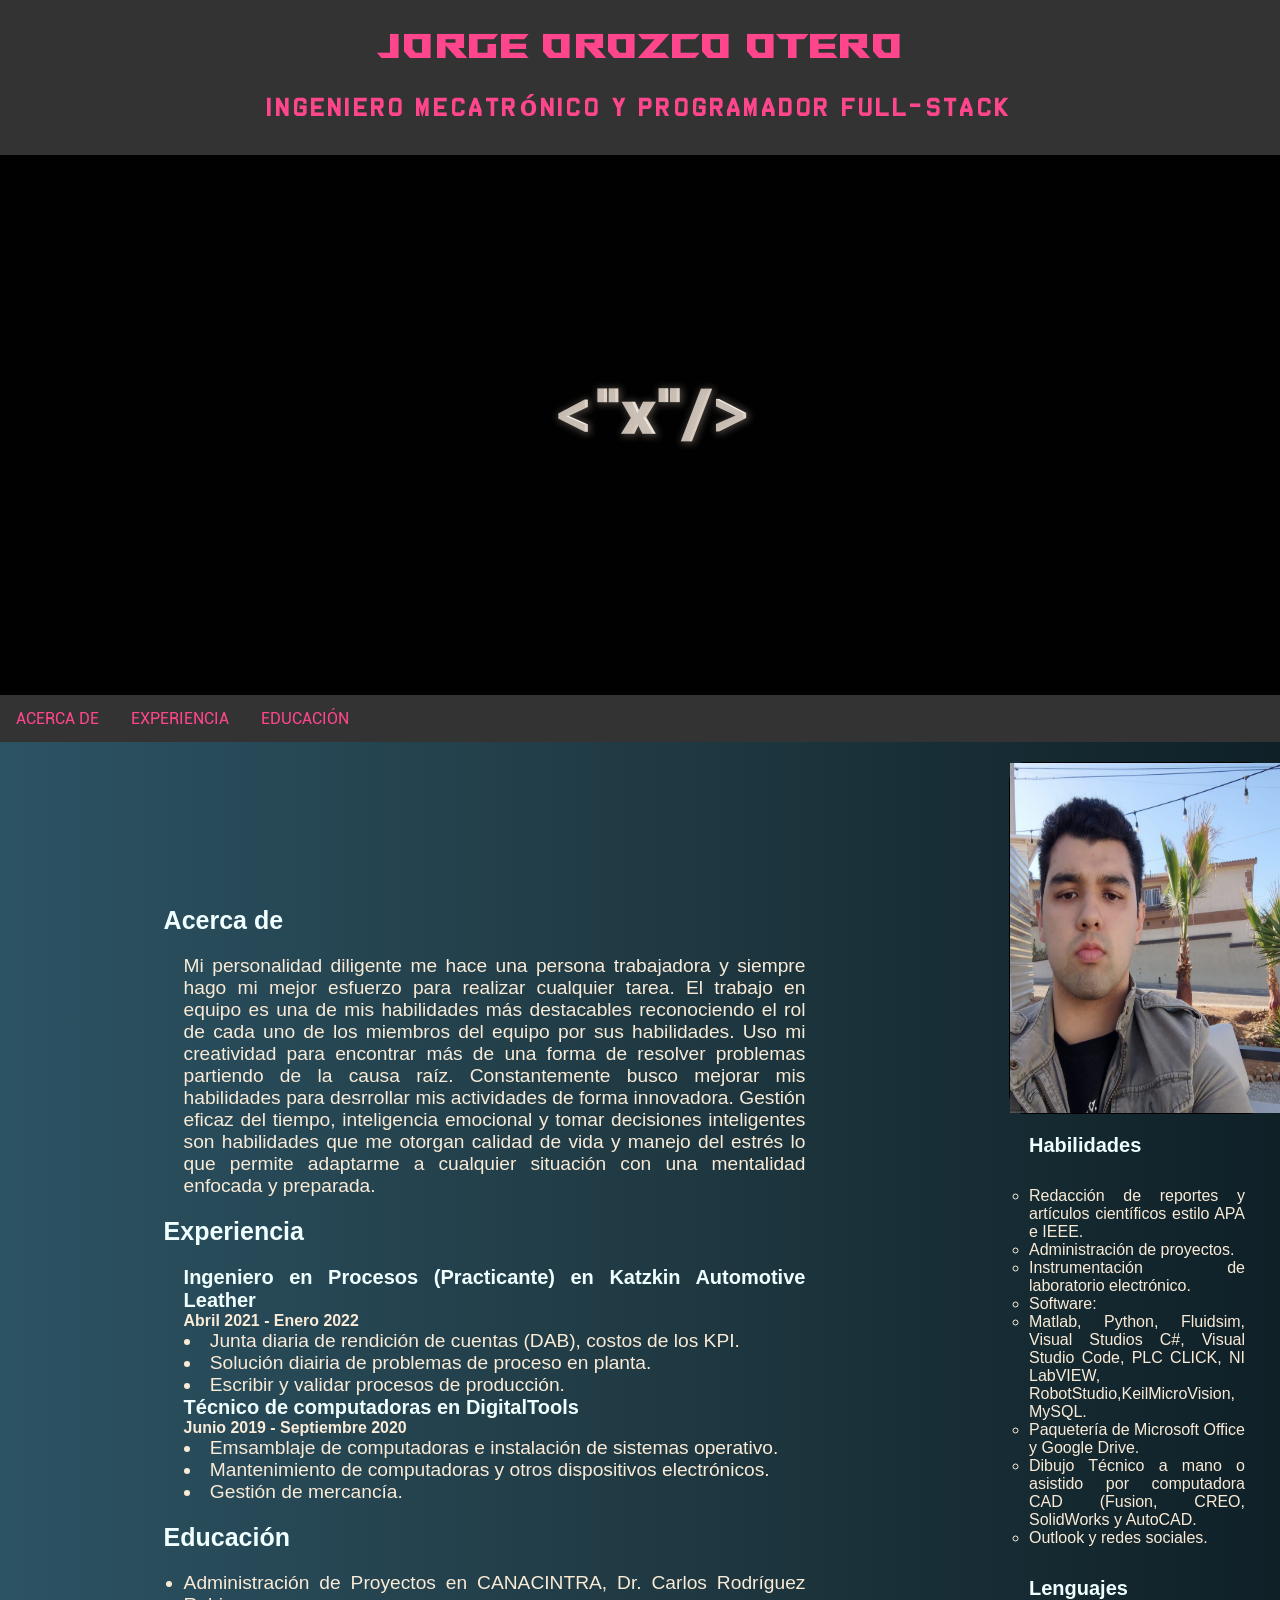
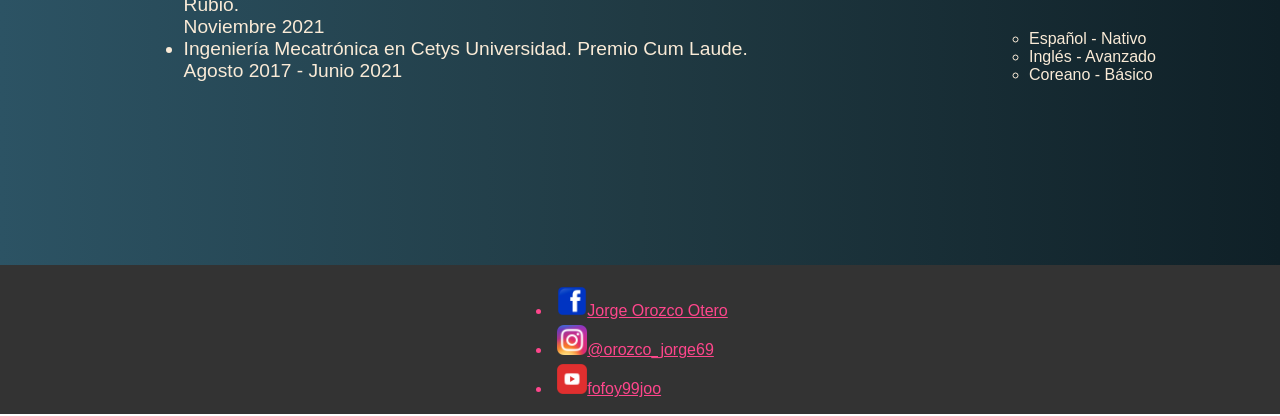
==== index.html @ 2bfb11a1 "Version 1" ====
<!DOCTYPE html5>
<html>
    <head>
        <link href="styles/ResumeIndex.css" rel="stylesheet">
        <meta charset="utf-8">
        <meta http-equiv="X-UA-Compatible" content="IE=edge">
        <meta name="viewport" content="width=device-width, initial-scale=1.0">
        <meta name="author" content="Jorge Orozco-Otero">
        <meta name="description" content="My Personal Portfolio">
        <meta name="keywords" content="html5,css,software engineering">
        <title>mastertruckx.github.io</title>
    </head>
    <body>
        <header>
            <h1><strong>Jorge Orozco Otero</strong></h1>
            <h2>Ingeniero Mecatrónico y Programador Full-Stack</h2>
            <img id="imglogo" src="Images/Logo.png" alt="Logo de Proyectos Jorge Orozco Otero">
        </header> 
        <nav class="topnav">
            <a href="#AD">ACERCA DE</a>
            <a href="#Exp">EXPERIENCIA</a>
            <a href="#Edu">EDUCACIÓN</a>
        </nav>
        <main>
            <section>
                <h3 id="AD">Acerca de</h3>
                <article>
                    <p>Mi personalidad diligente me hace una persona trabajadora y siempre hago mi mejor esfuerzo para
                        realizar cualquier tarea. El trabajo en equipo es una de mis habilidades más destacables reconociendo
                        el rol de cada uno de los miembros del equipo por sus habilidades. Uso mi creatividad para encontrar más de
                        una forma de resolver problemas partiendo de la causa raíz. Constantemente busco mejorar mis
                        habilidades para desrrollar mis actividades de forma innovadora. Gestión eficaz del tiempo, inteligencia emocional y
                        tomar decisiones inteligentes son habilidades que me otorgan calidad de vida y manejo del estrés lo que permite adaptarme
                        a cualquier situación con una mentalidad enfocada y preparada.
                    </p>
                </article>
                <h3 id="Exp">Experiencia</h3>
                <article>
                    <h4>Ingeniero en Procesos (Practicante) en Katzkin Automotive Leather</h4>
                    <h5>Abril 2021 - Enero 2022</h5>
                    <lu>
                        <li>Junta diaria de rendición de cuentas (DAB), costos de los KPI.</li>
                        <li>Solución diairia de problemas de proceso en planta.</li>
                        <li>Escribir y validar procesos de producción.</li>
                    </lu>
                    <h4>Técnico de computadoras en DigitalTools</h4>
                    <h5>Junio 2019 - Septiembre 2020</h5>
                    <lu>
                        <li>Emsamblaje de computadoras e instalación de sistemas operativo.</li>
                        <li>Mantenimiento de computadoras y otros dispositivos electrónicos.</li>
                        <li>Gestión de mercancía.</li>
                    </lu>
                </article>
                <h3 id="Edu">Educación</h3>
                <article>
                    <ul>
                        <li>Administración de Proyectos en CANACINTRA, Dr. Carlos Rodríguez Rubio.</li>
                        Noviembre 2021
                        <li>Ingeniería Mecatrónica en Cetys Universidad. Premio Cum Laude.</li>
                        Agosto 2017 - Junio 2021
                    </ul>
                </article>
            </section>
            <aside>
                <ul>
                    <div class="pp">
                        <img src="Images/PP.jpg" alt="Imagen de Perfil Jorge Orozco Otero" width="270" height="350"> 
                    </div>
    
                    <h4 class="at">Habilidades</h4>
                    <article class="aa">
                        <ul>
                            <li>Redacción de reportes y artículos científicos estilo APA e IEEE.</li>
                            <li>Administración de proyectos.</li>
                            <li>Instrumentación de laboratorio electrónico.</li>
                            <li>Software:
                                <lu>
                                    <li>Matlab, Python, Fluidsim, Visual Studios C#, Visual Studio Code, PLC CLICK, NI LabVIEW, RobotStudio,KeilMicroVision, MySQL.</li>
                                </lu>
                            </li>
                            <li>Paquetería de Microsoft Office y Google Drive.</li>
                            <li>Dibujo Técnico a mano o asistido por computadora CAD (Fusion, CREO, SolidWorks y AutoCAD.</li>
                            <li>Outlook y redes sociales.</li>
                        </ul>
                    </article>
                    
    
                    <h4 class="at">Lenguajes</h4>
                    <article class="aa">
                        <ul>
                            <li>Español - Nativo</li>
                            <li>Inglés - Avanzado</li>
                            <li>Coreano - Básico</li>
                        </ul>
                    </article>
                </ul>
                
                
            </aside>
        </main>

        <footer>
            <div>
                <ul>
                    <li><img class="icon" src="Images/Facebook.png" alt="Facebook icon"><a class="link" href="https://www.facebook.com/jorge.orozcootero" target="_blank">Jorge Orozco Otero</a></li>
                    <li><img class="icon" src="Images/Instagram.webp" alt="Instagram icon"><a class="link" href="https://www.instagram.com/orozco_jorge69/" target="_blank">@orozco_jorge69</a></li>
                    <li><img class="icon" src="Images/YouTube.webp" alt="YouTube icon"><a class="link" href="https://www.youtube.com/user/fofoy99joo/videos" target="_blank">fofoy99joo</a></li>
                </ul>

            </div>
        </footer>
    </body>
</html>
---- styles/ResumeIndex.css ----
*, html {
    margin: 0;
    padding: 0;
    box-sizing: content-box;
}

@font-face {
    font-family: ROG;
    src: url(Fonts/ROGFontsv1.6-Regular.ttf);
  }

@font-face {
    font-family: Dev Goth;
    src: url(Fonts/devgothic.TTF);
  }

@font-face {
    font-family: Rob;
    src: url(Fonts/Roboto-Regular.ttf);
  }

h1 {
    font-family: ROG,"Roboto Condensed","Segoe UI",Arial,"PingFang TC","Microsoft JhengHei","Microsoft YaHei",sans-serif;
    font-size: 50px;
}

h2 {
    font-family: 'Dev Goth',monospace;
    font-size: 30px;
    padding: 1em;
}

h3 {
    font-family: Helvetica, sans-serif;
    font-size: 25px;
    color: azure;
}

h4 {
    font-family: Helvetica, sans-serif;
    font-size: 20px;
    color: azure;
}

body{
    margin: 0;
    /*background-color: rgb(201,201,201);*/
    background: #0F2027;  /* fallback for old browsers */
    background: -webkit-linear-gradient(to right, #2C5364, #203A43, #0F2027);  /* Chrome 10-25, Safari 5.1-6 */
    background: linear-gradient(to right, #2C5364, #203A43, #0F2027); /* W3C, IE 10+/ Edge, Firefox 16+, Chrome 26+, Opera 12+, Safari 7+ */

    font-family: sans-serif;
    position: relative;
    /*con esto se mantiene arriba*/
    display: grid;
    min-height: 100vh;
    grid-template-rows: auto 1fr auto;
    /*display: flex;
    flex-direction: column;
    min-height: 100vh;*/
}

header {
    background-color: #333;
    color: rgb(255, 70, 140);
    text-align: center;
    letter-spacing: 0.2em;
}

/* The navbar container */
.topnav {
    /*overflow: hidden;*/
    background-color: #333;
    font-family: Rob;
  }
  /* Navbar links */
.topnav a {
    float: left;
    display: block;
    color: rgb(255, 70, 140);
    text-align: center;
    padding: 14px 16px;
    text-decoration: none;
  }
  /* Links - change color on hover */
.topnav a:hover {
    background-color: #ddd;
    color: royalblue;
  }

main {
    display: flex;
    flex-wrap: nowrap;
    width: 100%;
    height: auto;
}

section {
    margin: 10px;
    padding: 12%;
    font-size: larger;
}

aside {
    margin: 10px 5px 10px 10px;
    width: 20%;
    height: auto;
    /*border: 2.5px dotted black;*/
    align-items: center;
    justify-content: center;
    padding: 10px;
    /*display: flex;
    flex-wrap: wrap;
    flex-direction: row;*/

}

article{
    text-align: justify;
    margin: 20px;
    color: antiquewhite;
}

#imglogo { 
    width: 100%;
    height: auto;
}

.pp {
    border: 1px  black;
    border-style:groove;
    border-radius: 6%;
}

.aa {
    margin: 10px;
    padding: 10px;
}

.at {
    margin: 10px;
    padding: 10px;
    align-items: center;
}
.icon {
    width: 30px;
    height: 30px;
    margin: 5px 0 0 5px;
}

.link {
    color:rgb(255, 70, 140);
}

footer {
    display: flex;
    flex-wrap: nowrap;
    flex-direction: column;
    background-color: #333;
    color: rgb(255, 70, 140);
    align-items: center;
    /*margin-top: auto;*/
    padding: 1em;
}
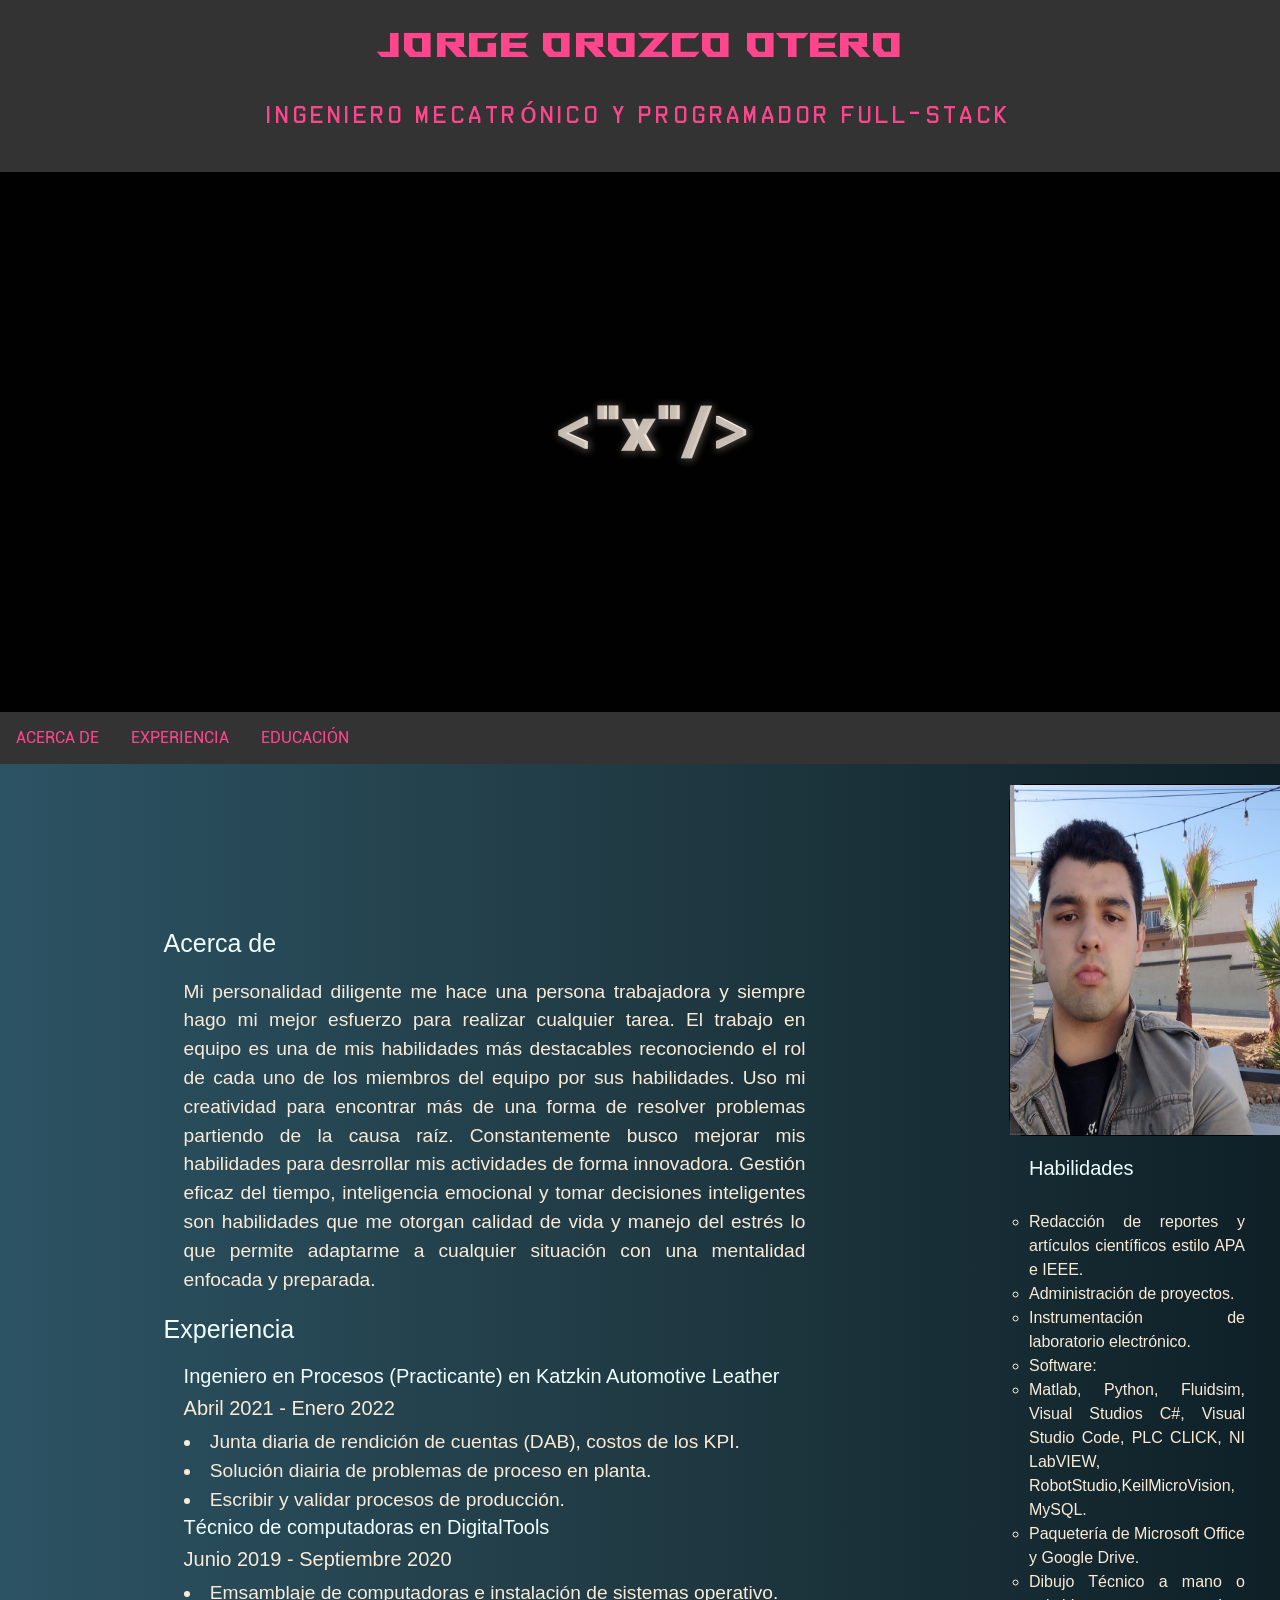
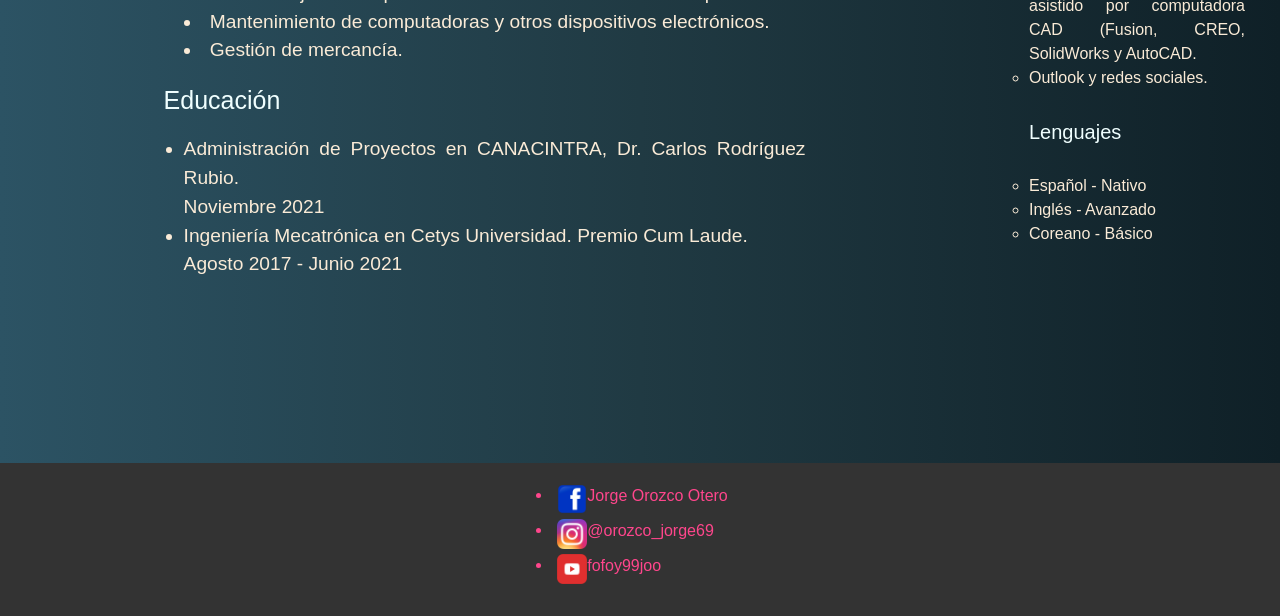
==== commit 6fecbe22: "Bootstrap Links v4.6" ====
--- a/index.html
+++ b/index.html
@@ -1,6 +1,9 @@
 <!DOCTYPE html5>
 <html>
     <head>
+        <!--Estilos Bootstrap-->
+        <link rel="stylesheet" href="https://cdn.jsdelivr.net/npm/bootstrap@4.6.2/dist/css/bootstrap.min.css" integrity="sha384-xOolHFLEh07PJGoPkLv1IbcEPTNtaed2xpHsD9ESMhqIYd0nLMwNLD69Npy4HI+N" crossorigin="anonymous">
+        <!--Estilos CSS-->
         <link href="styles/ResumeIndex.css" rel="stylesheet">
         <meta charset="utf-8">
         <meta http-equiv="X-UA-Compatible" content="IE=edge">
@@ -109,5 +112,9 @@
 
             </div>
         </footer>
+    <!--Scripts de Bootstraps-->
+        <script src="https://cdn.jsdelivr.net/npm/jquery@3.5.1/dist/jquery.slim.min.js" integrity="sha384-DfXdz2htPH0lsSSs5nCTpuj/zy4C+OGpamoFVy38MVBnE+IbbVYUew+OrCXaRkfj" crossorigin="anonymous"></script>
+        <script src="https://cdn.jsdelivr.net/npm/popper.js@1.16.1/dist/umd/popper.min.js" integrity="sha384-9/reFTGAW83EW2RDu2S0VKaIzap3H66lZH81PoYlFhbGU+6BZp6G7niu735Sk7lN" crossorigin="anonymous"></script>
+        <script src="https://cdn.jsdelivr.net/npm/bootstrap@4.6.2/dist/js/bootstrap.min.js" integrity="sha384-+sLIOodYLS7CIrQpBjl+C7nPvqq+FbNUBDunl/OZv93DB7Ln/533i8e/mZXLi/P+" crossorigin="anonymous"></script>
     </body>
 </html>
--- a/styles/ResumeIndex.css
+++ b/styles/ResumeIndex.css
@@ -95,6 +95,21 @@
     height: auto;
 }
 
+@media (max-width: 600px){
+    main{
+        width: 50%;
+        flex-wrap: wrap;
+    }
+}
+/*
+@media (max-width: 600px){
+    main{
+        width: 25%;
+        flex-wrap: wrap;
+    }
+}
+*/
+
 section {
     margin: 10px;
     padding: 12%;
@@ -140,7 +155,7 @@
 .at {
     margin: 10px;
     padding: 10px;
-    align-items: center;
+    align-self: center;
 }
 .icon {
     width: 30px;
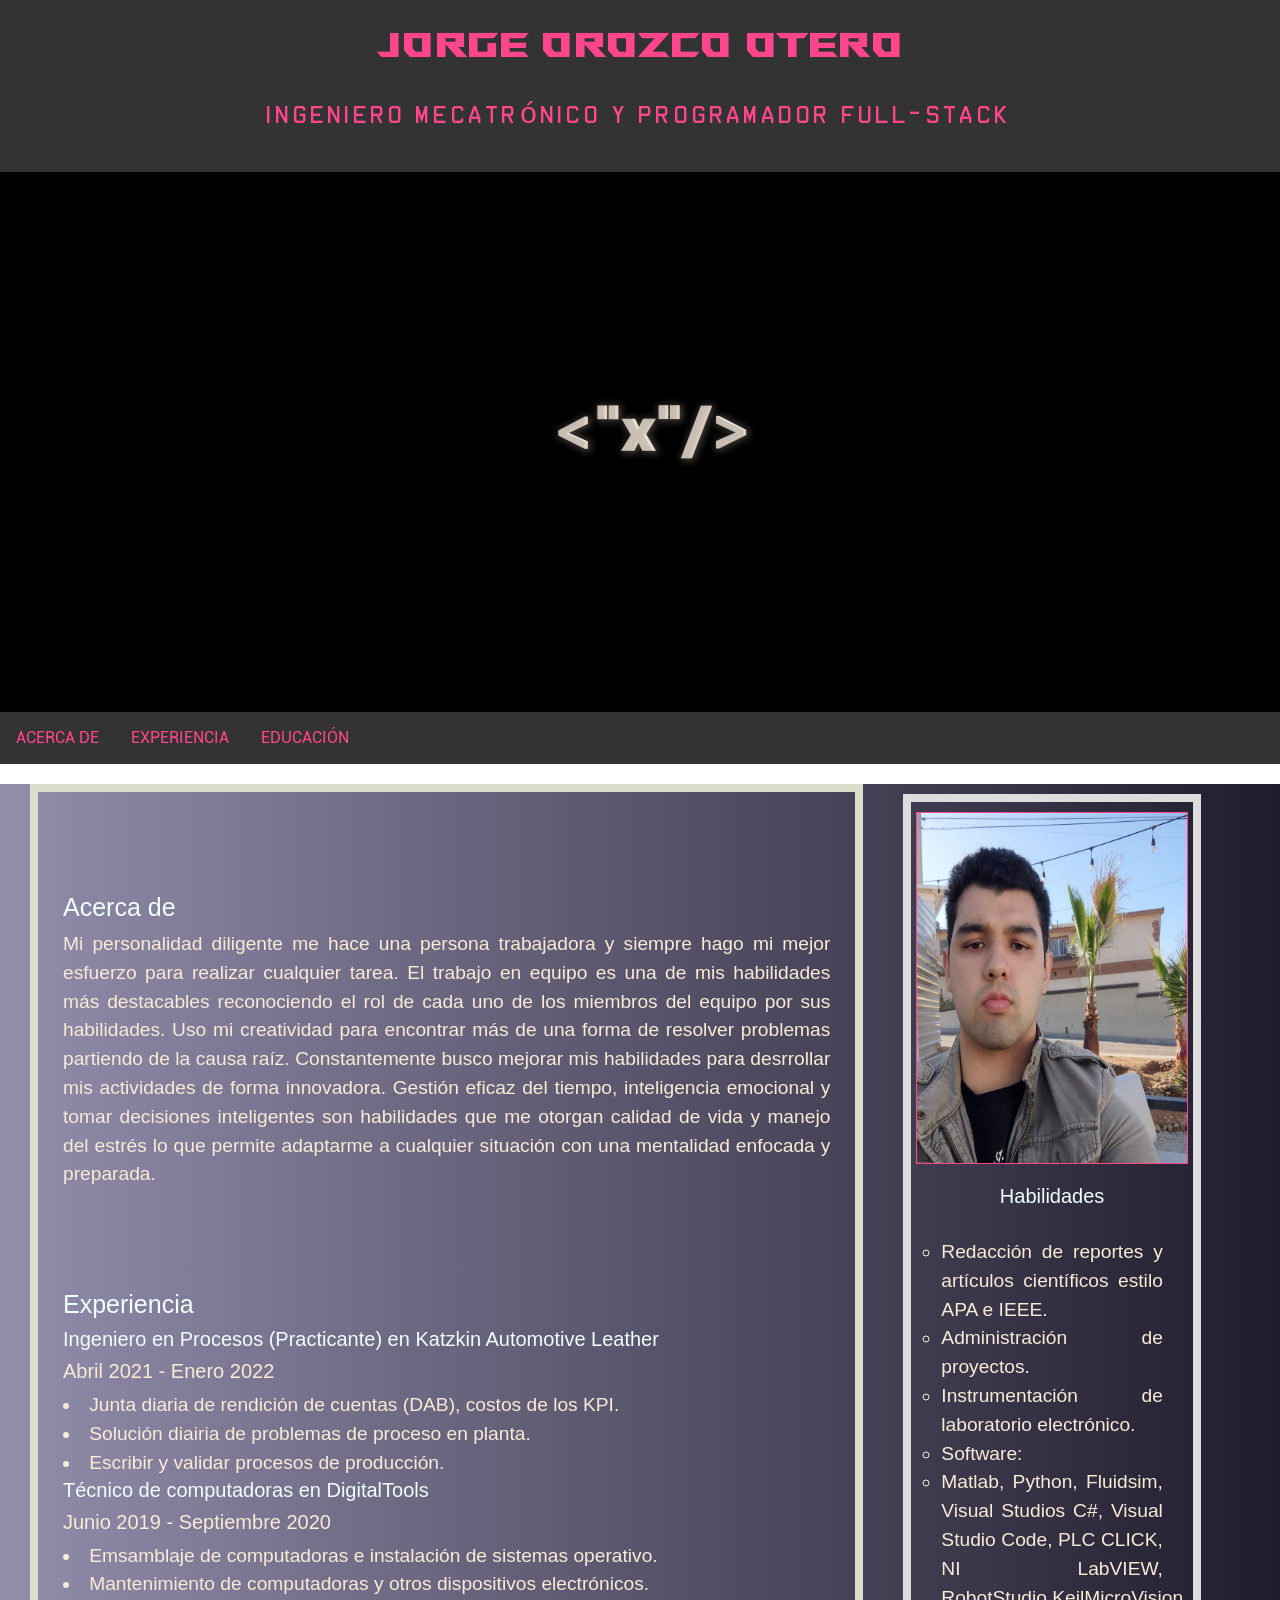
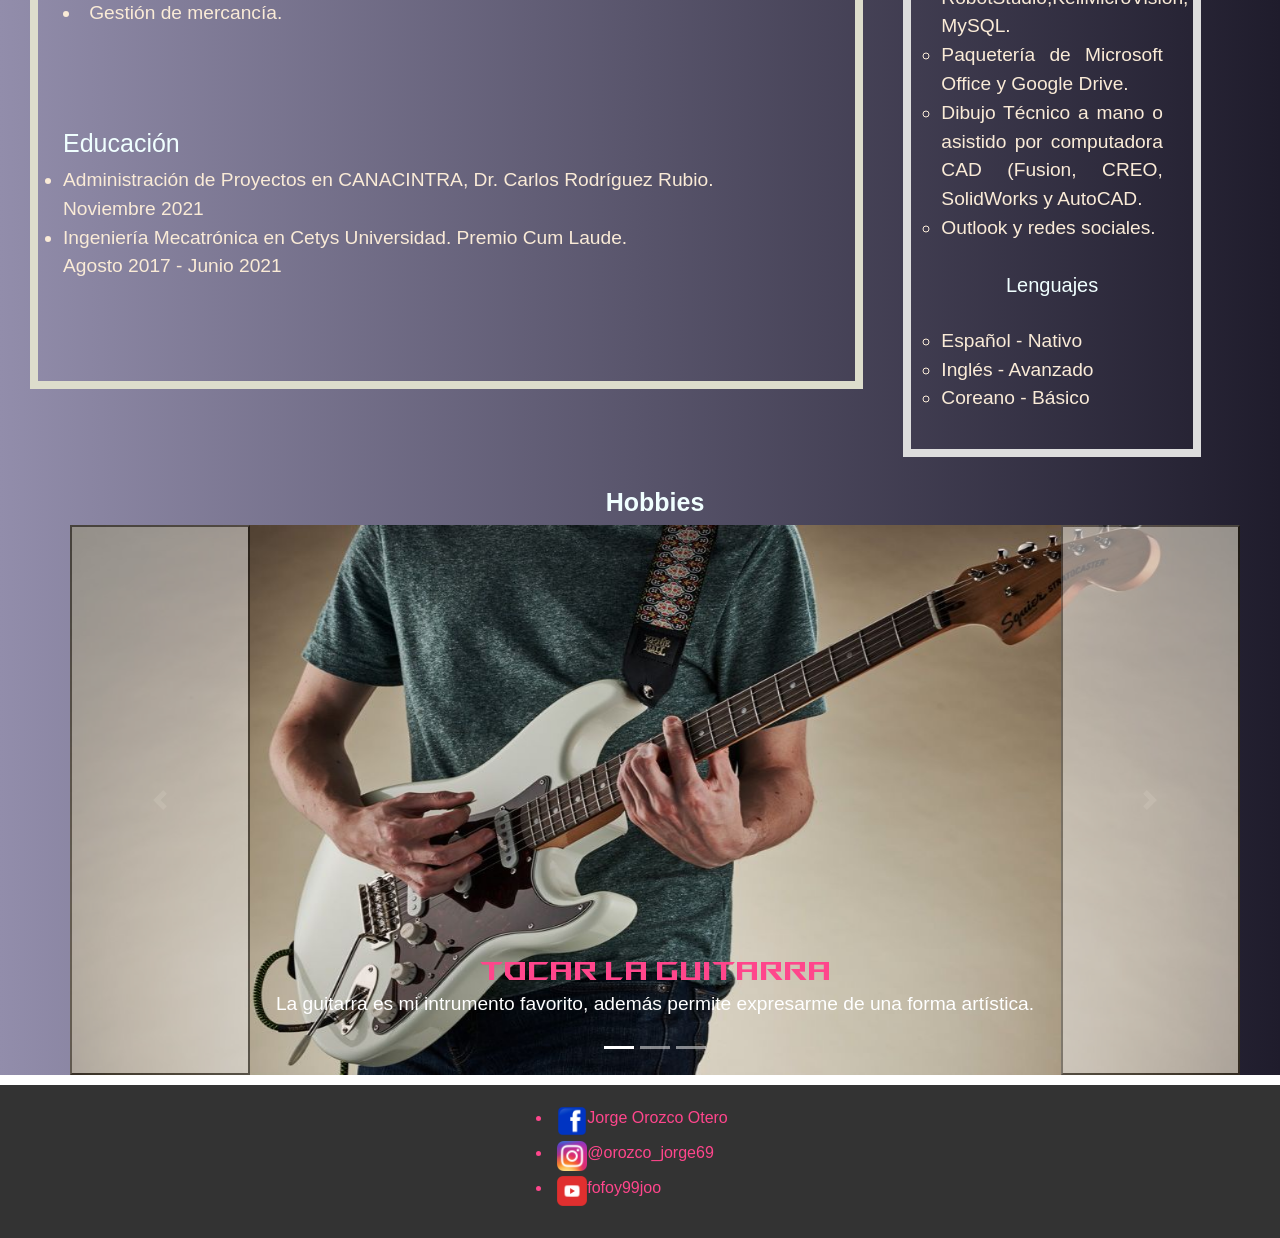
==== commit f8b6acfc: "Version 2 Bootstrap" ====
--- a/index.html
+++ b/index.html
@@ -1,120 +1,216 @@
 <!DOCTYPE html5>
 <html>
-    <head>
-        <!--Estilos Bootstrap-->
-        <link rel="stylesheet" href="https://cdn.jsdelivr.net/npm/bootstrap@4.6.2/dist/css/bootstrap.min.css" integrity="sha384-xOolHFLEh07PJGoPkLv1IbcEPTNtaed2xpHsD9ESMhqIYd0nLMwNLD69Npy4HI+N" crossorigin="anonymous">
-        <!--Estilos CSS-->
-        <link href="styles/ResumeIndex.css" rel="stylesheet">
-        <meta charset="utf-8">
-        <meta http-equiv="X-UA-Compatible" content="IE=edge">
-        <meta name="viewport" content="width=device-width, initial-scale=1.0">
-        <meta name="author" content="Jorge Orozco-Otero">
-        <meta name="description" content="My Personal Portfolio">
-        <meta name="keywords" content="html5,css,software engineering">
-        <title>mastertruckx.github.io</title>
-    </head>
-    <body>
-        <header>
-            <h1><strong>Jorge Orozco Otero</strong></h1>
-            <h2>Ingeniero Mecatrónico y Programador Full-Stack</h2>
-            <img id="imglogo" src="Images/Logo.png" alt="Logo de Proyectos Jorge Orozco Otero">
-        </header> 
-        <nav class="topnav">
-            <a href="#AD">ACERCA DE</a>
-            <a href="#Exp">EXPERIENCIA</a>
-            <a href="#Edu">EDUCACIÓN</a>
-        </nav>
-        <main>
-            <section>
-                <h3 id="AD">Acerca de</h3>
-                <article>
-                    <p>Mi personalidad diligente me hace una persona trabajadora y siempre hago mi mejor esfuerzo para
-                        realizar cualquier tarea. El trabajo en equipo es una de mis habilidades más destacables reconociendo
-                        el rol de cada uno de los miembros del equipo por sus habilidades. Uso mi creatividad para encontrar más de
-                        una forma de resolver problemas partiendo de la causa raíz. Constantemente busco mejorar mis
-                        habilidades para desrrollar mis actividades de forma innovadora. Gestión eficaz del tiempo, inteligencia emocional y
-                        tomar decisiones inteligentes son habilidades que me otorgan calidad de vida y manejo del estrés lo que permite adaptarme
-                        a cualquier situación con una mentalidad enfocada y preparada.
-                    </p>
-                </article>
-                <h3 id="Exp">Experiencia</h3>
-                <article>
-                    <h4>Ingeniero en Procesos (Practicante) en Katzkin Automotive Leather</h4>
-                    <h5>Abril 2021 - Enero 2022</h5>
-                    <lu>
-                        <li>Junta diaria de rendición de cuentas (DAB), costos de los KPI.</li>
-                        <li>Solución diairia de problemas de proceso en planta.</li>
-                        <li>Escribir y validar procesos de producción.</li>
-                    </lu>
-                    <h4>Técnico de computadoras en DigitalTools</h4>
-                    <h5>Junio 2019 - Septiembre 2020</h5>
-                    <lu>
-                        <li>Emsamblaje de computadoras e instalación de sistemas operativo.</li>
-                        <li>Mantenimiento de computadoras y otros dispositivos electrónicos.</li>
-                        <li>Gestión de mercancía.</li>
-                    </lu>
-                </article>
-                <h3 id="Edu">Educación</h3>
-                <article>
-                    <ul>
-                        <li>Administración de Proyectos en CANACINTRA, Dr. Carlos Rodríguez Rubio.</li>
-                        Noviembre 2021
-                        <li>Ingeniería Mecatrónica en Cetys Universidad. Premio Cum Laude.</li>
-                        Agosto 2017 - Junio 2021
-                    </ul>
-                </article>
-            </section>
-            <aside>
-                <ul>
-                    <div class="pp">
-                        <img src="Images/PP.jpg" alt="Imagen de Perfil Jorge Orozco Otero" width="270" height="350"> 
+
+<head>
+    <!--Estilos Bootstrap-->
+    <link rel="stylesheet" href="https://cdn.jsdelivr.net/npm/bootstrap@4.6.2/dist/css/bootstrap.min.css"
+        integrity="sha384-xOolHFLEh07PJGoPkLv1IbcEPTNtaed2xpHsD9ESMhqIYd0nLMwNLD69Npy4HI+N" crossorigin="anonymous">
+    <!--Estilos CSS-->
+    <link href="styles/ResumeIndex.css" rel="stylesheet">
+    <meta charset="utf-8">
+    <meta http-equiv="X-UA-Compatible" content="IE=edge">
+    <meta name="viewport" content="width=device-width, initial-scale=1.0">
+    <meta name="author" content="Jorge Orozco-Otero">
+    <meta name="description" content="My Personal Portfolio">
+    <meta name="keywords" content="html5,css,software engineering">
+    <title>Jorge Orozco-Otero Resume</title>
+</head>
+
+<body>
+    <header>
+        <h1><strong>Jorge Orozco Otero</strong></h1>
+        <h2>Ingeniero Mecatrónico y Programador Full-Stack</h2>
+        <img id="imglogo" src="Images/Logo.png" alt="Logo de Proyectos Jorge Orozco Otero">
+    </header>
+    <!--Inicia Navbar-->
+    <nav class="topnav">
+        <a href="#AD">ACERCA DE</a>
+        <a href="#Exp">EXPERIENCIA</a>
+        <a href="#Edu">EDUCACIÓN</a>
+    </nav>
+    <!--Termina Navbar-->
+    <main>
+        
+    <section id="info-one">
+        <div class="center">
+            <div class="row">
+                <div class="col-md-8">
+                    <div class="center_content_left">
+                        <div class="art">
+                            <h3 id="AD">Acerca de</h3>
+                            <p>Mi personalidad diligente me hace una persona trabajadora y siempre hago mi mejor
+                                esfuerzo para
+                                realizar cualquier tarea. El trabajo en equipo es una de mis habilidades más destacables
+                                reconociendo
+                                el rol de cada uno de los miembros del equipo por sus habilidades. Uso mi creatividad
+                                para
+                                encontrar más de
+                                una forma de resolver problemas partiendo de la causa raíz. Constantemente busco mejorar
+                                mis
+                                habilidades para desrrollar mis actividades de forma innovadora. Gestión eficaz del
+                                tiempo,
+                                inteligencia emocional y
+                                tomar decisiones inteligentes son habilidades que me otorgan calidad de vida y manejo
+                                del estrés
+                                lo que permite adaptarme
+                                a cualquier situación con una mentalidad enfocada y preparada.
+                            </p>
+                        </div>
+                        <div class="art">
+                            <h3 id="Exp">Experiencia</h3>
+                            <h4>Ingeniero en Procesos (Practicante) en Katzkin Automotive Leather</h4>
+                            <h5>Abril 2021 - Enero 2022</h5>
+                            <lu>
+                                <li>Junta diaria de rendición de cuentas (DAB), costos de los KPI.</li>
+                                <li>Solución diairia de problemas de proceso en planta.</li>
+                                <li>Escribir y validar procesos de producción.</li>
+                            </lu>
+                            <h4>Técnico de computadoras en DigitalTools</h4>
+                            <h5>Junio 2019 - Septiembre 2020</h5>
+                            <lu>
+                                <li>Emsamblaje de computadoras e instalación de sistemas operativo.</li>
+                                <li>Mantenimiento de computadoras y otros dispositivos electrónicos.</li>
+                                <li>Gestión de mercancía.</li>
+                            </lu>
+                        </div>
+                        <div class="art">
+                            <h3 id="Edu">Educación</h3>
+                            <ul>
+                                <li>Administración de Proyectos en CANACINTRA, Dr. Carlos Rodríguez Rubio.</li>
+                                Noviembre 2021
+                                <li>Ingeniería Mecatrónica en Cetys Universidad. Premio Cum Laude.</li>
+                                Agosto 2017 - Junio 2021
+                            </ul>
+                        </div>
                     </div>
+                </div>
+                <div class="col-md-3">
+                    <div class="center_content_right">
+                        <div class="pp">
+                            <img src="Images/PP.jpg" alt="Imagen de Perfil Jorge Orozco Otero" width="270"
+                                height="350">
+                        </div>
+                        <ul>
+                            <h4 class="at">Habilidades</h4>
+                            <div class="aa">
+                                <ul>
+                                    <li>Redacción de reportes y artículos científicos estilo APA e IEEE.</li>
+                                    <li>Administración de proyectos.</li>
+                                    <li>Instrumentación de laboratorio electrónico.</li>
+                                    <li>Software:
+                                        <lu>
+                                    <li>Matlab, Python, Fluidsim, Visual Studios C#, Visual Studio Code, PLC CLICK,
+                                        NI LabVIEW,
+                                        RobotStudio,KeilMicroVision, MySQL.</li>
+                                    </lu>
+                                    </li>
+                                    <li>Paquetería de Microsoft Office y Google Drive.</li>
+                                    <li>Dibujo Técnico a mano o asistido por computadora CAD (Fusion, CREO,
+                                        SolidWorks y
+                                        AutoCAD.</li>
+                                    <li>Outlook y redes sociales.</li>
+                                </ul>
+                            </div>
+
+
+                            <h4 class="at">Lenguajes</h4>
+                            <div class="aa">
+                                <ul>
+                                    <li>Español - Nativo</li>
+                                    <li>Inglés - Avanzado</li>
+                                    <li>Coreano - Básico</li>
+                                </ul>
+                            </div>
+                        </ul>
+                    </div>
+                </div>
+            </div>
+        </div>
+    </section>
     
-                    <h4 class="at">Habilidades</h4>
-                    <article class="aa">
-                        <ul>
-                            <li>Redacción de reportes y artículos científicos estilo APA e IEEE.</li>
-                            <li>Administración de proyectos.</li>
-                            <li>Instrumentación de laboratorio electrónico.</li>
-                            <li>Software:
-                                <lu>
-                                    <li>Matlab, Python, Fluidsim, Visual Studios C#, Visual Studio Code, PLC CLICK, NI LabVIEW, RobotStudio,KeilMicroVision, MySQL.</li>
-                                </lu>
-                            </li>
-                            <li>Paquetería de Microsoft Office y Google Drive.</li>
-                            <li>Dibujo Técnico a mano o asistido por computadora CAD (Fusion, CREO, SolidWorks y AutoCAD.</li>
-                            <li>Outlook y redes sociales.</li>
-                        </ul>
-                    </article>
-                    
-    
-                    <h4 class="at">Lenguajes</h4>
-                    <article class="aa">
-                        <ul>
-                            <li>Español - Nativo</li>
-                            <li>Inglés - Avanzado</li>
-                            <li>Coreano - Básico</li>
-                        </ul>
-                    </article>
-                </ul>
-                
-                
-            </aside>
-        </main>
-
-        <footer>
-            <div>
-                <ul>
-                    <li><img class="icon" src="Images/Facebook.png" alt="Facebook icon"><a class="link" href="https://www.facebook.com/jorge.orozcootero" target="_blank">Jorge Orozco Otero</a></li>
-                    <li><img class="icon" src="Images/Instagram.webp" alt="Instagram icon"><a class="link" href="https://www.instagram.com/orozco_jorge69/" target="_blank">@orozco_jorge69</a></li>
-                    <li><img class="icon" src="Images/YouTube.webp" alt="YouTube icon"><a class="link" href="https://www.youtube.com/user/fofoy99joo/videos" target="_blank">fofoy99joo</a></li>
-                </ul>
-
+    <section id="info-two">
+        <div class="container">
+            <div class="row">
+                <div class="col-md-12">
+                    <!--Inicia Carrusel-->
+                    <div class="carrusel">
+                        <h3><strong>Hobbies</strong></h3>
+                        <div id="carouselExampleCaptions" class="carousel slide" data-ride="carousel">
+                            <ol class="carousel-indicators">
+                                <li data-target="#carouselExampleCaptions" data-slide-to="0" class="active"></li>
+                                <li data-target="#carouselExampleCaptions" data-slide-to="1"></li>
+                                <li data-target="#carouselExampleCaptions" data-slide-to="2"></li>
+                            </ol>
+                            <div class="carousel-inner">
+                                <div class="carousel-item active">
+                                    <img class="hobby_img" src="Images/guitar.jpg" class="d-block w-100" alt="guitar_image">
+                                    <div class="carousel-caption d-none d-md-block">
+                                        <h5>Tocar la Guitarra</h5>
+                                        <p>La guitarra es mi intrumento favorito, además permite expresarme de una forma
+                                            artística.</p>
+                                    </div>
+                                </div>
+                                <div class="carousel-item">
+                                    <img class="hobby_img" src="Images/videogames.jpg" class="d-block w-100" alt="gamer_image">
+                                    <div class="carousel-caption d-none d-md-block">
+                                        <h5>Jugar Videojuegos</h5>
+                                        <p>Jugar videojuegos me permite explotar mi creatividad y conocer historias
+                                            asombrosas.</p>
+                                    </div>
+                                </div>
+                                <div class="carousel-item">
+                                    <img class="hobby_img" src="Images/friends.jpeg" class="d-block w-100" alt="friends_image">
+                                    <div class="carousel-caption d-none d-md-block">
+                                        <h5>Salir con Amigos</h5>
+                                        <p>Los amigos son una segunda familia con los que tengo experiencias
+                                            inolvidables.</p>
+                                    </div>
+                                </div>
+                            </div>
+                            <button class="carousel-control-prev" type="button" data-target="#carouselExampleCaptions"
+                                data-slide="prev">
+                                <span class="carousel-control-prev-icon" aria-hidden="true"></span>
+                                <span class="sr-only">Previous</span>
+                            </button>
+                            <button class="carousel-control-next" type="button" data-target="#carouselExampleCaptions"
+                                data-slide="next">
+                                <span class="carousel-control-next-icon" aria-hidden="true"></span>
+                                <span class="sr-only">Next</span>
+                            </button>
+                        </div>
+                    </div>
+                    <!--Termina Carrusel-->
+                </div>
             </div>
-        </footer>
+        </div>
+    </section>
+
+    </main>    
+
+
+    <footer>
+        <div>
+            <ul>
+                <li><img class="icon" src="Images/Facebook.png" alt="Facebook icon"><a class="link"
+                        href="https://www.facebook.com/jorge.orozcootero" target="_blank">Jorge Orozco Otero</a></li>
+                <li><img class="icon" src="Images/Instagram.webp" alt="Instagram icon"><a class="link"
+                        href="https://www.instagram.com/orozco_jorge69/" target="_blank">@orozco_jorge69</a></li>
+                <li><img class="icon" src="Images/YouTube.webp" alt="YouTube icon"><a class="link"
+                        href="https://www.youtube.com/user/fofoy99joo/videos" target="_blank">fofoy99joo</a></li>
+            </ul>
+
+        </div>
+    </footer>
     <!--Scripts de Bootstraps-->
-        <script src="https://cdn.jsdelivr.net/npm/jquery@3.5.1/dist/jquery.slim.min.js" integrity="sha384-DfXdz2htPH0lsSSs5nCTpuj/zy4C+OGpamoFVy38MVBnE+IbbVYUew+OrCXaRkfj" crossorigin="anonymous"></script>
-        <script src="https://cdn.jsdelivr.net/npm/popper.js@1.16.1/dist/umd/popper.min.js" integrity="sha384-9/reFTGAW83EW2RDu2S0VKaIzap3H66lZH81PoYlFhbGU+6BZp6G7niu735Sk7lN" crossorigin="anonymous"></script>
-        <script src="https://cdn.jsdelivr.net/npm/bootstrap@4.6.2/dist/js/bootstrap.min.js" integrity="sha384-+sLIOodYLS7CIrQpBjl+C7nPvqq+FbNUBDunl/OZv93DB7Ln/533i8e/mZXLi/P+" crossorigin="anonymous"></script>
-    </body>
+    <script src="https://cdn.jsdelivr.net/npm/jquery@3.5.1/dist/jquery.slim.min.js"
+        integrity="sha384-DfXdz2htPH0lsSSs5nCTpuj/zy4C+OGpamoFVy38MVBnE+IbbVYUew+OrCXaRkfj"
+        crossorigin="anonymous"></script>
+    <script src="https://cdn.jsdelivr.net/npm/popper.js@1.16.1/dist/umd/popper.min.js"
+        integrity="sha384-9/reFTGAW83EW2RDu2S0VKaIzap3H66lZH81PoYlFhbGU+6BZp6G7niu735Sk7lN"
+        crossorigin="anonymous"></script>
+    <script src="https://cdn.jsdelivr.net/npm/bootstrap@4.6.2/dist/js/bootstrap.min.js"
+        integrity="sha384-+sLIOodYLS7CIrQpBjl+C7nPvqq+FbNUBDunl/OZv93DB7Ln/533i8e/mZXLi/P+"
+        crossorigin="anonymous"></script>
+</body>
+
 </html>
--- a/styles/ResumeIndex.css
+++ b/styles/ResumeIndex.css
@@ -44,20 +44,17 @@
 
 body{
     margin: 0;
-    /*background-color: rgb(201,201,201);*/
-    background: #0F2027;  /* fallback for old browsers */
-    background: -webkit-linear-gradient(to right, #2C5364, #203A43, #0F2027);  /* Chrome 10-25, Safari 5.1-6 */
-    background: linear-gradient(to right, #2C5364, #203A43, #0F2027); /* W3C, IE 10+/ Edge, Firefox 16+, Chrome 26+, Opera 12+, Safari 7+ */
-
+    
     font-family: sans-serif;
     position: relative;
-    /*con esto se mantiene arriba*/
-    display: grid;
-    min-height: 100vh;
-    grid-template-rows: auto 1fr auto;
-    /*display: flex;
-    flex-direction: column;
-    min-height: 100vh;*/
+}
+
+main {
+    background-image: url(Images/bg.jpg);
+    background: #1F1C2C;  /* fallback for old browsers */
+    background: -webkit-linear-gradient(to right, #928DAB, #1F1C2C);  /* Chrome 10-25, Safari 5.1-6 */
+    background: linear-gradient(to right, #928DAB, #1F1C2C); /* W3C, IE 10+/ Edge, Firefox 16+, Chrome 26+, Opera 12+, Safari 7+ */
+
 }
 
 header {
@@ -69,7 +66,7 @@
 
 /* The navbar container */
 .topnav {
-    /*overflow: hidden;*/
+    overflow: hidden;
     background-color: #333;
     font-family: Rob;
   }
@@ -88,63 +85,69 @@
     color: royalblue;
   }
 
-main {
-    display: flex;
-    flex-wrap: nowrap;
-    width: 100%;
-    height: auto;
-}
-
-@media (max-width: 600px){
-    main{
-        width: 50%;
-        flex-wrap: wrap;
-    }
-}
-/*
-@media (max-width: 600px){
-    main{
-        width: 25%;
-        flex-wrap: wrap;
-    }
-}
-*/
-
 section {
     margin: 10px;
-    padding: 12%;
     font-size: larger;
 }
 
-aside {
+.center_content_left {
+    border:#ddc solid 8px;
+    align-items: center;
+}
+
+.art {
+    margin: 100px 25px 100px 25px;
+}
+
+.center_content_right {
     margin: 10px 5px 10px 10px;
-    width: 20%;
-    height: auto;
-    /*border: 2.5px dotted black;*/
     align-items: center;
     justify-content: center;
     padding: 10px;
-    /*display: flex;
-    flex-wrap: wrap;
-    flex-direction: row;*/
-
+    border:#ddd solid 8px
 }
 
-article{
+.center_content_right h4 {
+    display: flex;
+    align-items: center;
+    justify-content: center;
+}
+
+.pp {
+    display: flex;
+    align-items: center;
+    justify-content: center;
+}
+.pp img {
+    border: 1px  rgb(255, 70, 140);
+    border-style:solid;
+    box-shadow: #333 10%;
+}
+.center {
     text-align: justify;
     margin: 20px;
     color: antiquewhite;
+}
+
+.hobby_img {
+    width: 1200px;
+    height: 550px;
 }
 
 #imglogo { 
     width: 100%;
     height: auto;
 }
+.carrusel h3 {
+    display: flex;
+    align-items: center;
+    justify-content: center;
+}
 
-.pp {
-    border: 1px  black;
-    border-style:groove;
-    border-radius: 6%;
+.carousel-caption h5 {
+    font-family: ROG;
+    color: rgb(255, 70, 140);
+    font-size: 40px;
 }
 
 .aa {
@@ -174,6 +177,7 @@
     background-color: #333;
     color: rgb(255, 70, 140);
     align-items: center;
+    justify-content: center;
     /*margin-top: auto;*/
     padding: 1em;
 }
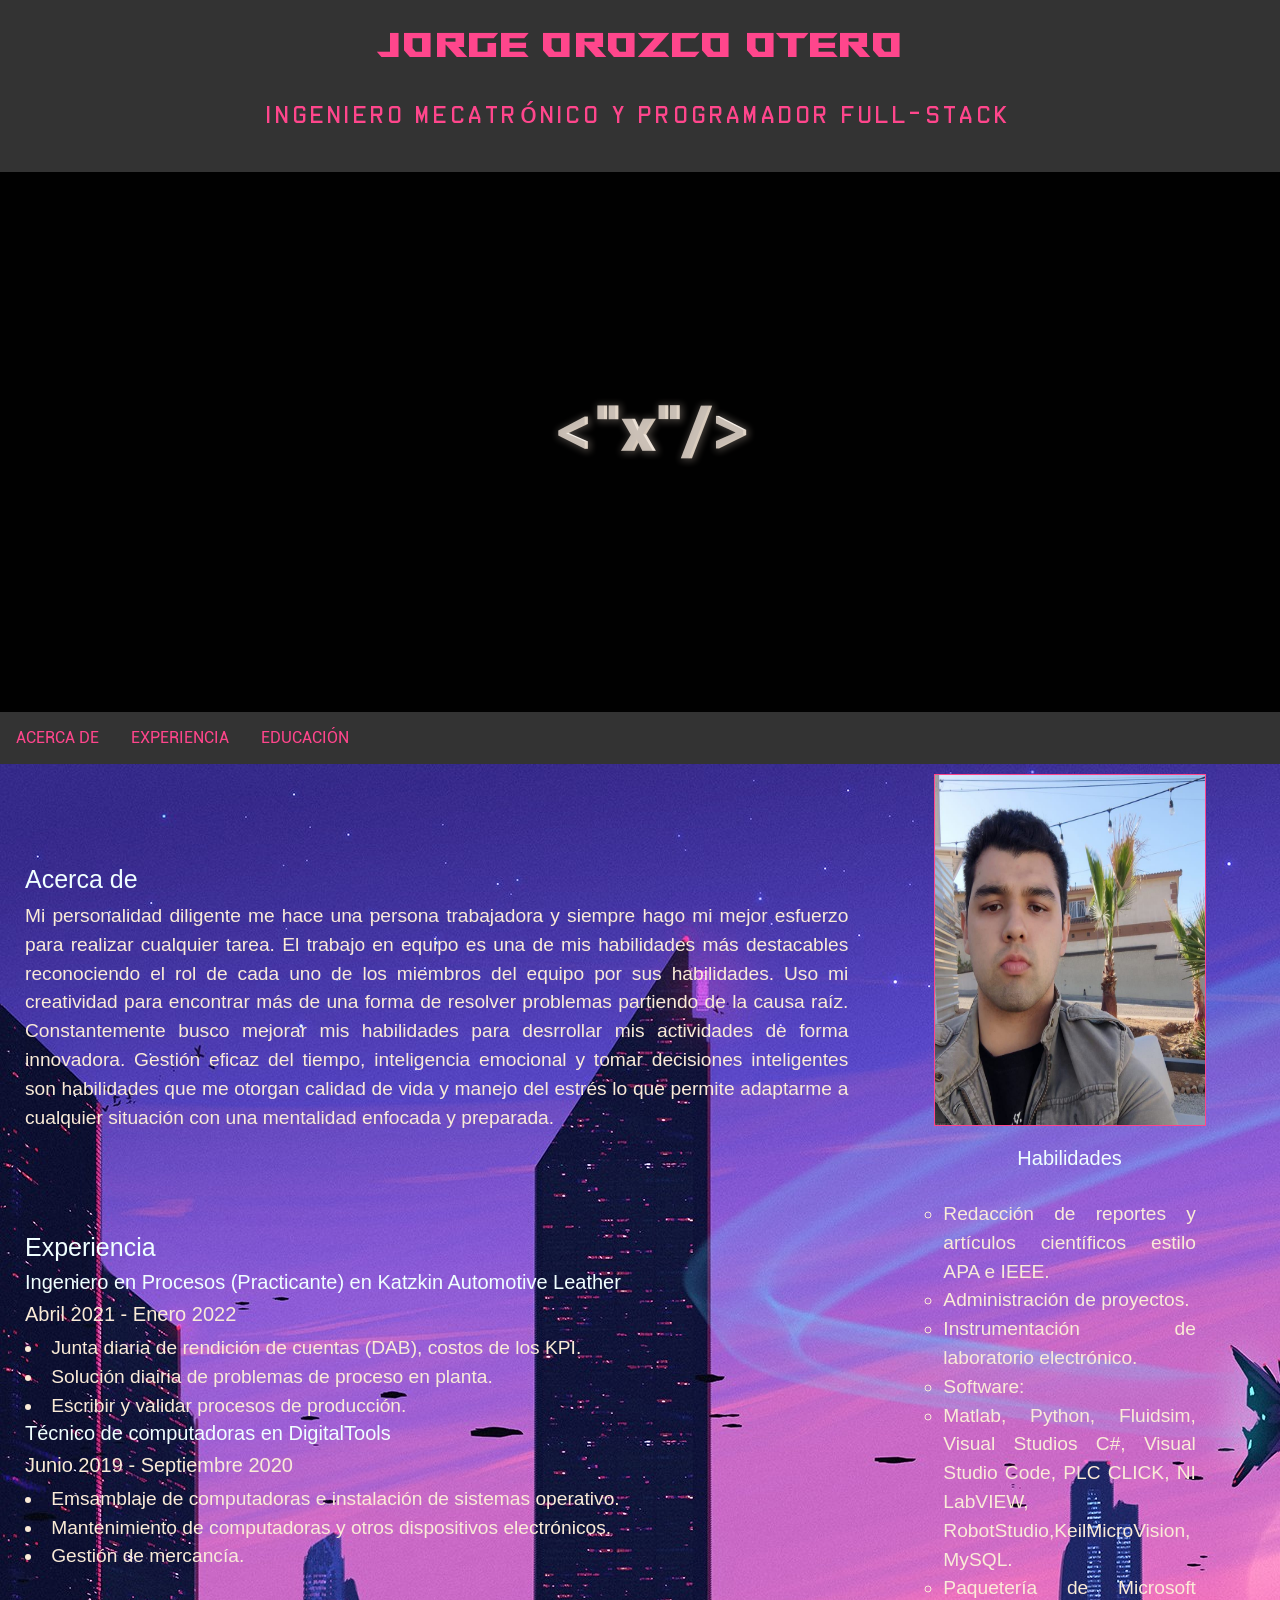
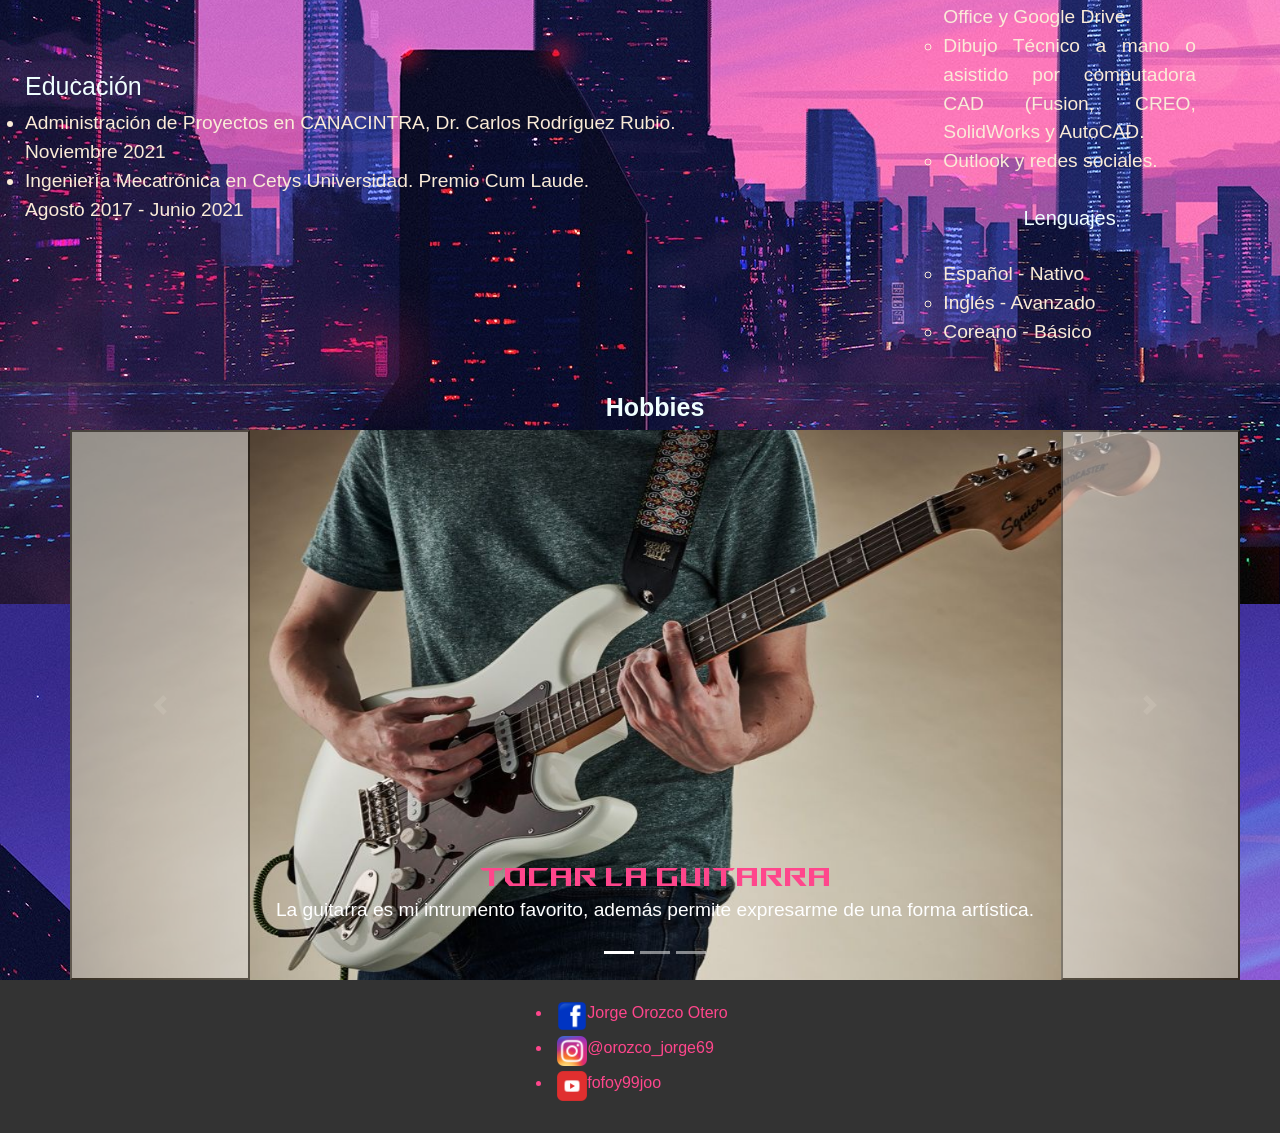
==== commit 33b15c93: "Version 2 BG image" ====
--- a/index.html
+++ b/index.html
@@ -91,7 +91,7 @@
                                 height="350">
                         </div>
                         <ul>
-                            <h4 class="at">Habilidades</h4>
+                            <h4>Habilidades</h4>
                             <div class="aa">
                                 <ul>
                                     <li>Redacción de reportes y artículos científicos estilo APA e IEEE.</li>
@@ -113,7 +113,7 @@
                             </div>
 
 
-                            <h4 class="at">Lenguajes</h4>
+                            <h4>Lenguajes</h4>
                             <div class="aa">
                                 <ul>
                                     <li>Español - Nativo</li>
--- a/styles/ResumeIndex.css
+++ b/styles/ResumeIndex.css
@@ -34,6 +34,7 @@
     font-family: Helvetica, sans-serif;
     font-size: 25px;
     color: azure;
+    
 }
 
 h4 {
@@ -50,12 +51,10 @@
 }
 
 main {
-    background-image: url(Images/bg.jpg);
-    background: #1F1C2C;  /* fallback for old browsers */
-    background: -webkit-linear-gradient(to right, #928DAB, #1F1C2C);  /* Chrome 10-25, Safari 5.1-6 */
-    background: linear-gradient(to right, #928DAB, #1F1C2C); /* W3C, IE 10+/ Edge, Firefox 16+, Chrome 26+, Opera 12+, Safari 7+ */
+    margin: 0;
+    background-image: url('../Images/bg.jpg');
+}
 
-}
 
 header {
     background-color: #333;
@@ -86,12 +85,10 @@
   }
 
 section {
-    margin: 10px;
     font-size: larger;
 }
 
 .center_content_left {
-    border:#ddc solid 8px;
     align-items: center;
 }
 
@@ -100,17 +97,18 @@
 }
 
 .center_content_right {
-    margin: 10px 5px 10px 10px;
+    margin: 0px 5px 10px 10px;
     align-items: center;
     justify-content: center;
     padding: 10px;
-    border:#ddd solid 8px
 }
 
 .center_content_right h4 {
     display: flex;
     align-items: center;
     justify-content: center;
+    margin: 10px;
+    padding: 10px;
 }
 
 .pp {
@@ -125,7 +123,6 @@
 }
 .center {
     text-align: justify;
-    margin: 20px;
     color: antiquewhite;
 }
 
@@ -155,11 +152,7 @@
     padding: 10px;
 }
 
-.at {
-    margin: 10px;
-    padding: 10px;
-    align-self: center;
-}
+
 .icon {
     width: 30px;
     height: 30px;
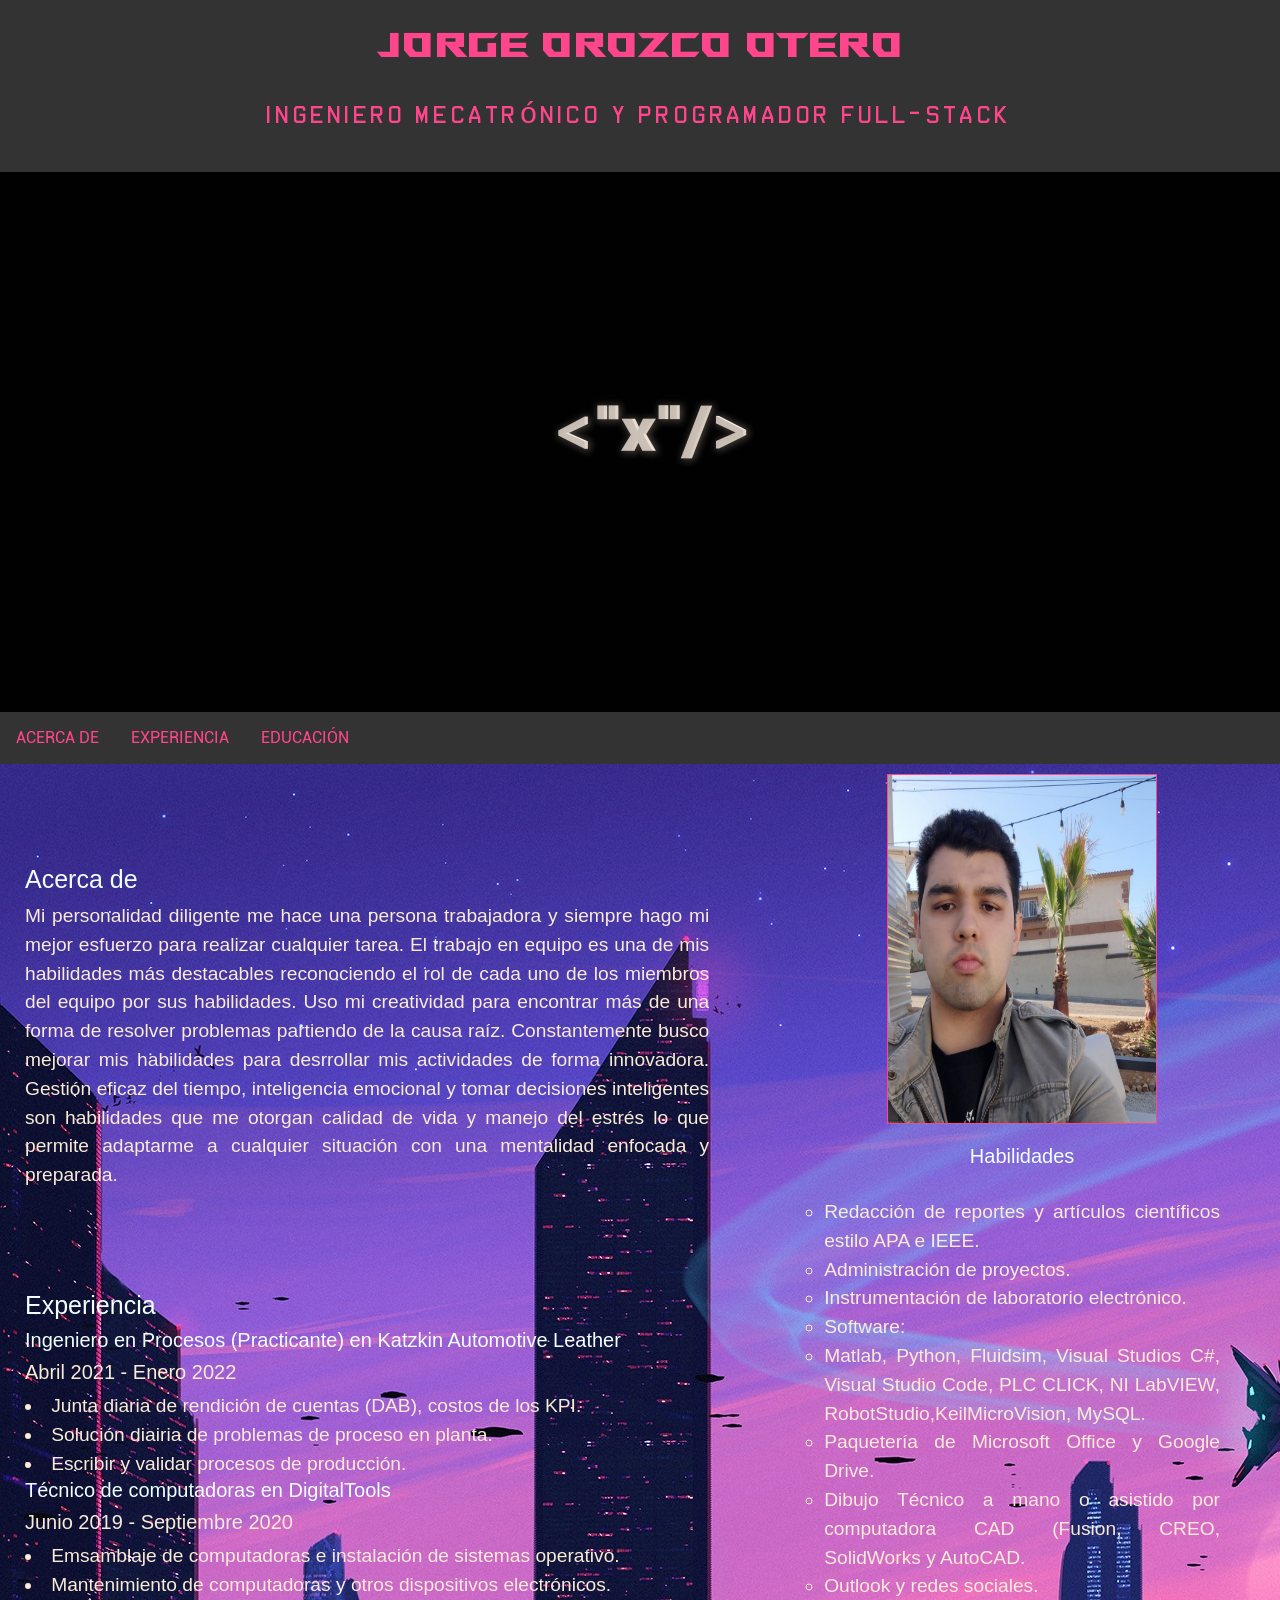
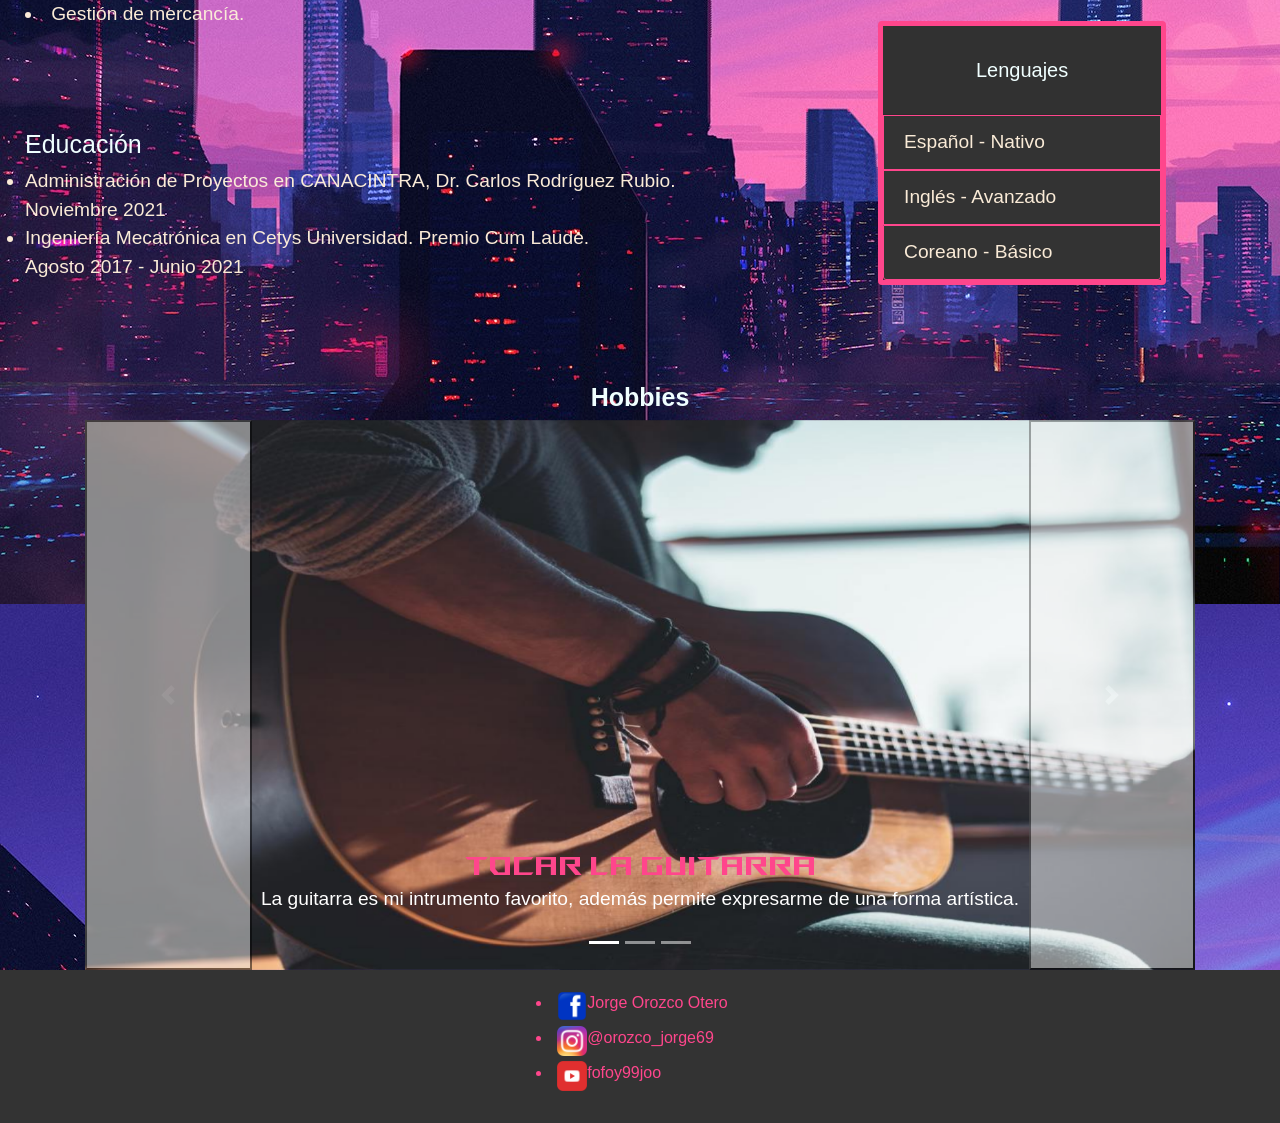
==== commit 7765a033: "Version 2 Responsive Design" ====
--- a/index.html
+++ b/index.html
@@ -34,7 +34,7 @@
     <section id="info-one">
         <div class="center">
             <div class="row">
-                <div class="col-md-8">
+                <div class="col-md-7">
                     <div class="center_content_left">
                         <div class="art">
                             <h3 id="AD">Acerca de</h3>
@@ -84,7 +84,7 @@
                         </div>
                     </div>
                 </div>
-                <div class="col-md-3">
+                <div class="col-md-5">
                     <div class="center_content_right">
                         <div class="pp">
                             <img src="Images/PP.jpg" alt="Imagen de Perfil Jorge Orozco Otero" width="270"
@@ -113,13 +113,19 @@
                             </div>
 
 
-                            <h4>Lenguajes</h4>
-                            <div class="aa">
-                                <ul>
-                                    <li>Español - Nativo</li>
-                                    <li>Inglés - Avanzado</li>
-                                    <li>Coreano - Básico</li>
-                                </ul>
+                            <div id="card">
+                                <!--Inicia Card Languages-->
+                                <div id="cardlan" class="card" style="width: 18rem;">
+                                    <div class="card-header">
+                                      <h4>Lenguajes</h4>
+                                    </div>
+                                    <ul class="list-group list-group-flush">
+                                      <li id="carditem" class="list-group-item">Español - Nativo</li>
+                                      <li id="carditem" class="list-group-item">Inglés - Avanzado</li>
+                                      <li id="carditem" class="list-group-item">Coreano - Básico</li>
+                                    </ul>
+                                </div>
+                                <!--Termina Card Languages-->
                             </div>
                         </ul>
                     </div>
@@ -144,7 +150,7 @@
                             <div class="carousel-inner">
                                 <div class="carousel-item active">
                                     <img class="hobby_img" src="Images/guitar.jpg" class="d-block w-100" alt="guitar_image">
-                                    <div class="carousel-caption d-none d-md-block">
+                                    <div class="carousel-caption d-none d-block">
                                         <h5>Tocar la Guitarra</h5>
                                         <p>La guitarra es mi intrumento favorito, además permite expresarme de una forma
                                             artística.</p>
@@ -152,7 +158,7 @@
                                 </div>
                                 <div class="carousel-item">
                                     <img class="hobby_img" src="Images/videogames.jpg" class="d-block w-100" alt="gamer_image">
-                                    <div class="carousel-caption d-none d-md-block">
+                                    <div class="carousel-caption d-none d-block">
                                         <h5>Jugar Videojuegos</h5>
                                         <p>Jugar videojuegos me permite explotar mi creatividad y conocer historias
                                             asombrosas.</p>
@@ -160,7 +166,7 @@
                                 </div>
                                 <div class="carousel-item">
                                     <img class="hobby_img" src="Images/friends.jpeg" class="d-block w-100" alt="friends_image">
-                                    <div class="carousel-caption d-none d-md-block">
+                                    <div class="carousel-caption d-none d-block">
                                         <h5>Salir con Amigos</h5>
                                         <p>Los amigos son una segunda familia con los que tengo experiencias
                                             inolvidables.</p>
--- a/styles/ResumeIndex.css
+++ b/styles/ResumeIndex.css
@@ -1,7 +1,7 @@
 *, html {
     margin: 0;
     padding: 0;
-    box-sizing: content-box;
+    /*box-sizing: content-box;*/
 }
 
 @font-face {
@@ -45,7 +45,6 @@
 
 body{
     margin: 0;
-    
     font-family: sans-serif;
     position: relative;
 }
@@ -97,10 +96,11 @@
 }
 
 .center_content_right {
-    margin: 0px 5px 10px 10px;
+    /*margin: 0px 5px 10px 10px;*/
     align-items: center;
     justify-content: center;
     padding: 10px;
+    overflow: hidden;
 }
 
 .center_content_right h4 {
@@ -135,6 +135,8 @@
     width: 100%;
     height: auto;
 }
+
+
 .carrusel h3 {
     display: flex;
     align-items: center;
@@ -150,8 +152,26 @@
 .aa {
     margin: 10px;
     padding: 10px;
+    padding-left: 40px;
+    padding-right: 40px;
 }
 
+#card {
+    display: flex;
+    flex-wrap: nowrap;
+    flex-direction: column;
+    align-items: center;
+    justify-content: center;
+}
+
+#cardlan {
+    background-color: #333;
+    border: rgb(255, 70, 140) solid 5px;
+}
+#carditem {
+    background-color: #333;
+    border: rgb(255, 70, 140) solid 1px;
+}
 
 .icon {
     width: 30px;
